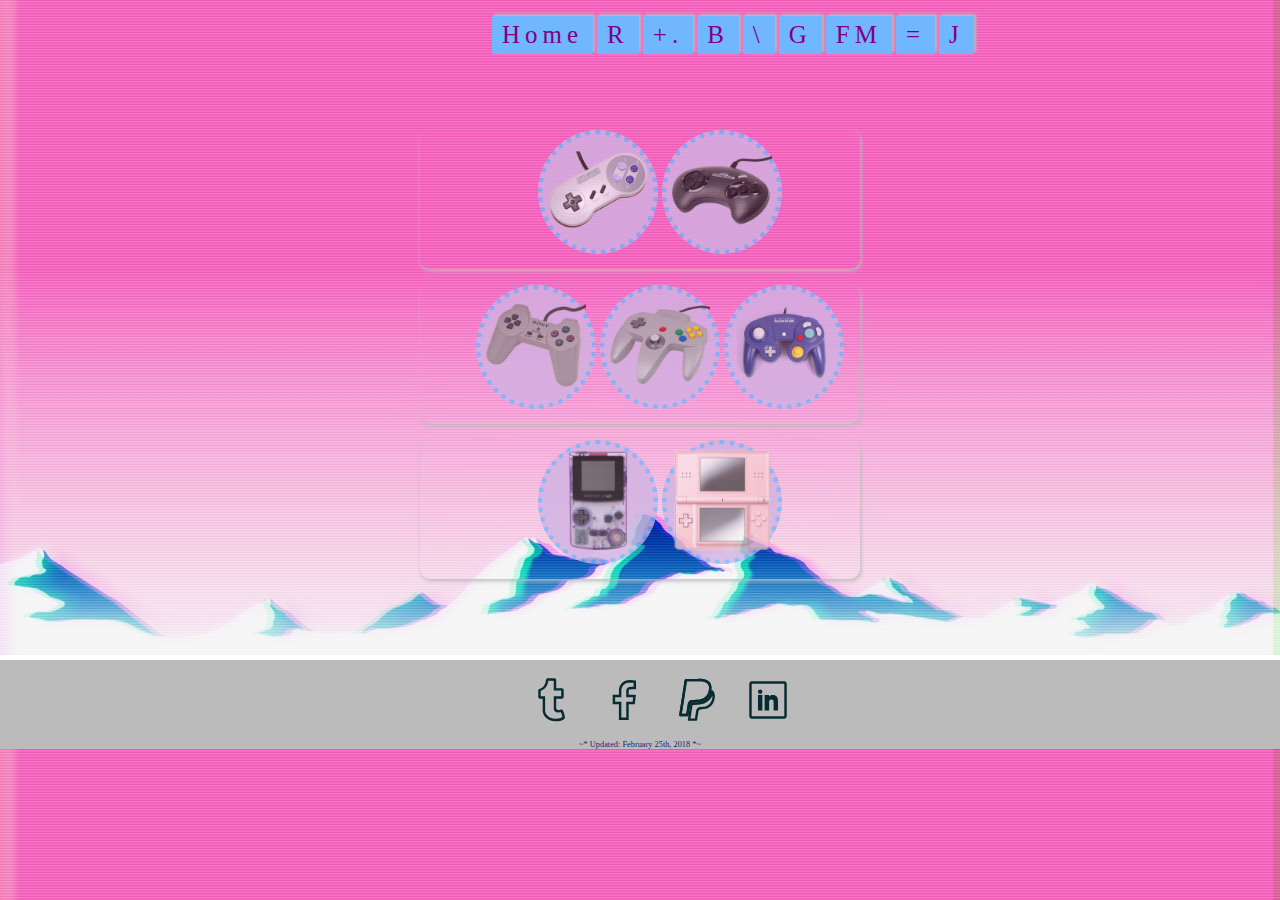
==== pages/games.html @ 65f9b98d "Initial commit" ====
<!DOCTYPE html>
<html>
	<head>
		<meta charset="UTF-8">
	<link href="../style/style.css" rel="stylesheet" type="text/css">
	<link rel="shortcut icon" href="img/crab.ico">
		<title>Some shit.</title>
	</head>

	<body class="icon_display">
		<header>
			<nav>
				<ul class="nav">
					<li><a href="../index.html">Home</a></li>
					<li><a href="http://www.bing.com" target="_blank">R</a></li>
					<li><a href="http://www.outlook.com" target="_blank">+.</a></li>
					<li><a href="https://www.youtube.com/" target="_blank">B</a></li>
					<li><a href="https://kdp.amazon.com/en_US/" target="_blank">\</a></li>
					<li><a href="http://www.google.com" target="_blank">G</a></li>
					<li><a href="https://www.pineconeresearch.com/" target="_blank">FM</a></li>
					<li><a href="http://www.adultswim.com/videos/off-the-air/" target="_blank">=</a></li>
					<li><a href="#Top">J</a></li>
				</ul>
			</nav>
		</header>

		<main class="shelves">
			<section id="shelf">
				<ul>
					<li>
						<img src="../img/snes.ico" alt="Super Nintendo Controller" class="icon" id="snes">
					</li>
					<li>
						<img src="../img/genesis.ico" alt="Sega Genesis Controller" class="icon" id="genesis">
					</li>
				</ul>
			</section>
			<section id="shelf">
				<ul>
					<li>
						<img src="../img/playstation.ico" alt="Playstation Controller" class="icon" id="playstation">
					</li>
					<li>
						<img src="../img/n64.ico" alt="Nintendo 64 Controller" class="icon" id="n64">
					</li>
					<li>
						<img src="../img/gamecube.ico" alt="Nintendo Gamecube Controller" class="icon" id="gamecube">
					</li>
				</ul>
			</section>
			<section id="shelf">
				<ul>
					<li>
						<img src="../img/gameboy.ico" alt="Nintendo Gameboy" class="icon" id="gameboy">
					</li>
					<li>
						<img src="../img/ds.ico" alt="Nintendo DS" class="icon" id="ds">
					</li>
				</ul>
			</section>
		</main>
		<footer>
			<section id="Footer Links" class="footerwithbackground">
				<ul class="social_media">
					<li>
						<a href="http://www.tumblr.com" target="_blank">
							<img src="../img/tumblr.svg" class="logo" alt="Tumblr logo">
						</a>
					</li>
					<li>
						<a href="http://www.facebook.com" target="_blank">
							<img src="../img/facebook.svg" class="logo" alt="FaceBook logo">
						</a>
					</li>
					<li>
						<a href="http://www.paypal.com" target="_blank">
							<img src="../img/paypal.svg" class="logo" alt="PayPal logo">
						</a>
					</li>
					<li>
						<a href="http://www.linkedin.com" target="_blank">
							<img src="../img/linkedin.svg" class="logo" alt="LinkedIn logo">
						</a>
					</li>
				</ul>
			</section>
			<section id="Update">
				<p class="date"><small>~* Updated: February 25th, 2018 *~</small></p>
			</section>
		</footer>
		<script src="../js/script.js"></script>
	</body>
</html>
---- style/style.css ----
body {
	background: #ffda75;
	font-family: "Wingdings", sarif;
	padding: 0;
	margin: 0;
}

a {
	text-decoration: none;
	color: inherit;
}

h2 {
	font-size: 15px;
	text-decoration: underline;
}

.nav {
	width: 60%;
	margin-left: auto;
	margin-right: 20px;
}

.nav li {
	display: inline-block;
	color: purple;
	background-color: #70b7ff;
	font-size: 25px;
	letter-spacing: 5px;
	border-radius: 3%;
	box-shadow: 2px -2px 3px #bbb;
	padding: 5px 10px;
}
.nav li:hover {
	color: orange;
	background-color: green;
}


main {
	color: #70b7ff;
	text-align: center;
	overflow: hidden;
}
.main_image {
	border: 5px solid #d188e3;
	width: 350px;
	height: 350px;
	margin: 15px 10px;
	border-radius: 50%;
}
.main_image:hover {
	transform: rotate(270deg);
	border: 10px dotted orange;
	width: 340px;
	height: 340px;
}

.front_text {
	letter-spacing: 5px;
}
.front_text:hover {
	transform: scale(1.5);
}

.tools li {
	display: inline-block;
	color: #666;
	padding: 5px 8px;
}


footer {
	text-align: center;
	background: #bbb;
	border-top: 5px solid white;
	width: 100%;
	height: 100%;
}

.social_media {
	text-align: center;
	margin-bottom: 0;
}
.social_media li {
	display: inline-block;
	width: 3em;
	margin: 0px 10px;
}

.date {
	color: #20246e;
	font-size: 10px;
	font-family: "Neutra Text", sarif;
}

.icon_display {
	background-image: url("../img/background_a.jpg");
	background-size: 100%;
}

.shelves {
	text-align: center;
	margin: 60px 10px;
}

.shelves li {
	display: inline-block;
	padding: 5px;
	background-color: #d1b3e3; 
	border: 5px dotted #70b7ff;
	border-radius: 50%;
	margin-bottom: 15px;
	opacity: 0.8;
}

.icon {
	width: 100px;
}

.icon:hover {
	transform: rotate(-10deg);
}

#shelf {
	box-shadow: 1px 2px 4px #bbb;
	width: 440px;
	margin: auto;
	border-radius: 10px;
}
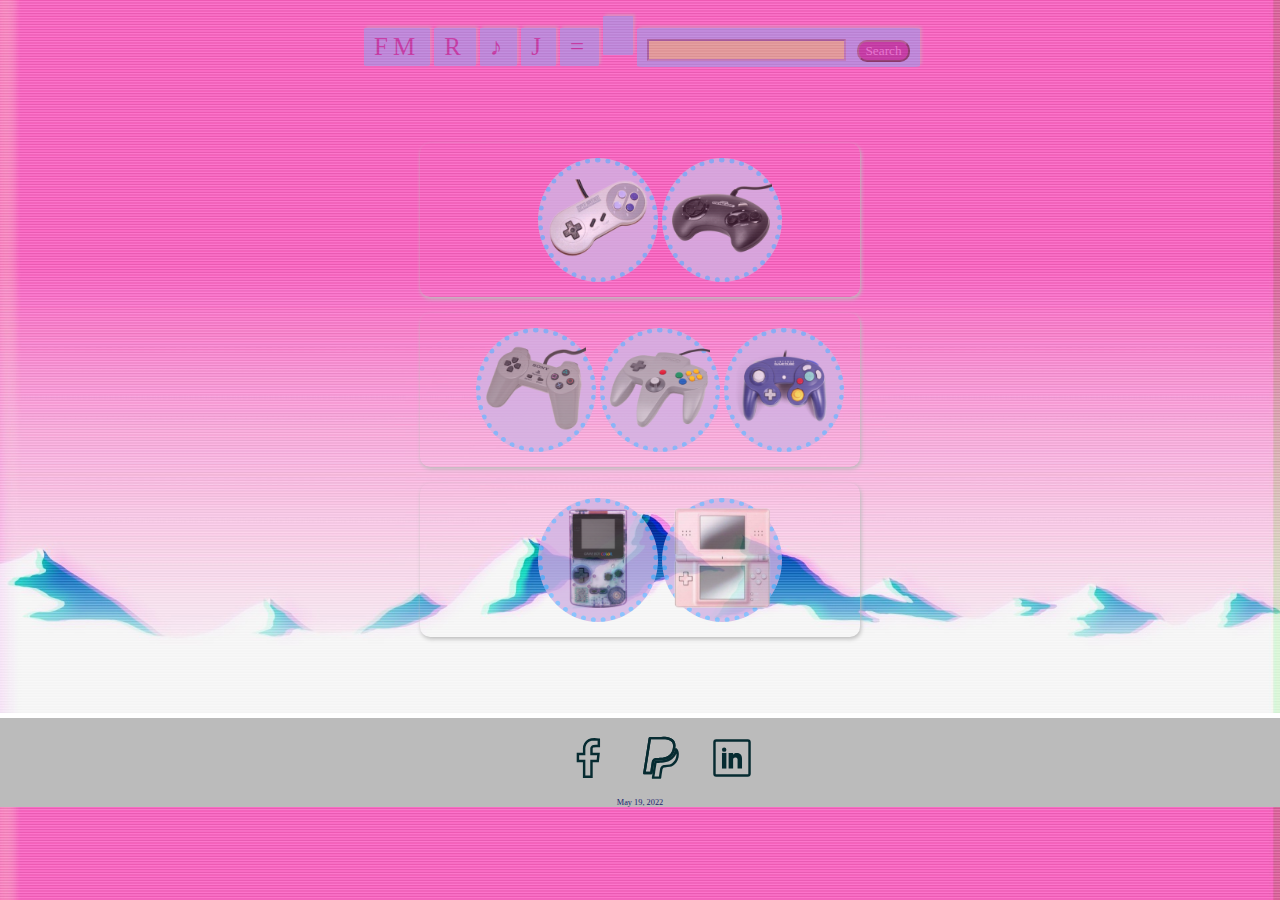
==== commit 62a1881d: "Fixed dead links" ====
--- a/pages/games.html
+++ b/pages/games.html
@@ -2,28 +2,32 @@
 <html>
 	<head>
 		<meta charset="UTF-8">
-	<link href="../style/style.css" rel="stylesheet" type="text/css">
-	<link rel="shortcut icon" href="img/crab.ico">
-		<title>Some shit.</title>
+		<link href="../style/style.css" rel="stylesheet" type="text/css">
+		<link rel="shortcut icon" href="../img/crab.ico">
+		<link href="https://fonts.googleapis.com/css?family=Orbitron|Arizonia|Spirax" rel="stylesheet">
+		<title>In progress.</title>
 	</head>
-
 	<body class="icon_display">
 		<header>
 			<nav>
 				<ul class="nav">
-					<li><a href="../index.html">Home</a></li>
-					<li><a href="http://www.bing.com" target="_blank">R</a></li>
-					<li><a href="http://www.outlook.com" target="_blank">+.</a></li>
-					<li><a href="https://www.youtube.com/" target="_blank">B</a></li>
-					<li><a href="https://kdp.amazon.com/en_US/" target="_blank">\</a></li>
-					<li><a href="http://www.google.com" target="_blank">G</a></li>
-					<li><a href="https://www.pineconeresearch.com/" target="_blank">FM</a></li>
-					<li><a href="http://www.adultswim.com/videos/off-the-air/" target="_blank">=</a></li>
-					<li><a href="#Top">J</a></li>
+					<li><a href="../index.html" title="Home">FM</a></li>
+					<li><a href="moonTracker/moonTracker.html" title="Moon Tracker">R</a></li>
+					<li><a href="music.html" title="Music">&#9834;</a></li>
+					<li><a href="#Top" title="Games">J</a></li>
+					<li><a href="http://www.adultswim.com/videos/off-the-air/" title="Off The Air" target="_blank">=</a></li>
+					<li>
+						<div id="physical_clock">
+							<p id="clock"></p>
+						</div>
+					</li>
+					<li>
+						<input type="text" id="myTextInput">
+						<button id="myButton">Search</button>
+					</li>
 				</ul>
 			</nav>
 		</header>
-
 		<main class="shelves">
 			<section id="shelf">
 				<ul>
@@ -63,11 +67,6 @@
 			<section id="Footer Links" class="footerwithbackground">
 				<ul class="social_media">
 					<li>
-						<a href="http://www.tumblr.com" target="_blank">
-							<img src="../img/tumblr.svg" class="logo" alt="Tumblr logo">
-						</a>
-					</li>
-					<li>
 						<a href="http://www.facebook.com" target="_blank">
 							<img src="../img/facebook.svg" class="logo" alt="FaceBook logo">
 						</a>
@@ -85,7 +84,7 @@
 				</ul>
 			</section>
 			<section id="Update">
-				<p class="date"><small>~* Updated: February 25th, 2018 *~</small></p>
+				<p class="date"><small>May 19, 2022</small></p>
 			</section>
 		</footer>
 		<script src="../js/script.js"></script>
--- a/style/style.css
+++ b/style/style.css
@@ -15,8 +15,32 @@
 	text-decoration: underline;
 }
 
+.home {
+	background: linear-gradient(#5a4389, #3695af);
+	background-size: 100%;
+	background-attachment: fixed;
+}
+
+.something {
+	background-image: url("../img/mountain.jpg");
+	background-size: 100%;
+	background-attachment: fixed;
+}
+
+.icon_display {
+	background-image: url("../img/background_a.jpg");
+	background-size: 100%;
+	background-attachment: fixed;
+}
+
+.media_display {
+	background-image: url("../img/sea.png");
+	background-size: 100%;
+	background-attachment: fixed;
+}
+
 .nav {
-	width: 60%;
+	width: 70%;
 	margin-left: auto;
 	margin-right: 20px;
 }
@@ -30,12 +54,35 @@
 	border-radius: 3%;
 	box-shadow: 2px -2px 3px #bbb;
 	padding: 5px 10px;
+	opacity: 0.4;
 }
 .nav li:hover {
 	color: orange;
 	background-color: green;
 }
 
+#clock {
+	font-family: "Orbitron", sarif;
+	font-size: 12px;
+	padding: 0px 5px;
+	height: 5px;
+/*	margin-top: 11px;*/
+}
+
+#myTextInput {
+	font-family: "Orbitron", sarif;
+	background-color: yellow;
+	color: #666;
+	opacity: 0.6;
+}
+
+#myButton {
+	border-radius: 10px;
+	color: #d188e3;
+	background-color: purple;
+	font-family: inherit;
+	display: inline-block;
+}
 
 main {
 	color: #70b7ff;
@@ -46,14 +93,16 @@
 	border: 5px solid #d188e3;
 	width: 350px;
 	height: 350px;
-	margin: 15px 10px;
+	margin: 50px 10px;
 	border-radius: 50%;
+	opacity: 0.5;
 }
 .main_image:hover {
-	transform: rotate(270deg);
+	transform: rotate(315deg);
 	border: 10px dotted orange;
 	width: 340px;
 	height: 340px;
+	opacity: 0.7;
 }
 
 .front_text {
@@ -68,7 +117,6 @@
 	color: #666;
 	padding: 5px 8px;
 }
-
 
 footer {
 	text-align: center;
@@ -94,11 +142,6 @@
 	font-family: "Neutra Text", sarif;
 }
 
-.icon_display {
-	background-image: url("../img/background_a.jpg");
-	background-size: 100%;
-}
-
 .shelves {
 	text-align: center;
 	margin: 60px 10px;
@@ -110,7 +153,7 @@
 	background-color: #d1b3e3; 
 	border: 5px dotted #70b7ff;
 	border-radius: 50%;
-	margin-bottom: 15px;
+	margin: 15px 0px;
 	opacity: 0.8;
 }
 
@@ -128,3 +171,40 @@
 	margin: auto;
 	border-radius: 10px;
 }
+
+
+.media_player li {
+	display: inline-block;
+	margin: 0px;
+}
+
+.media_player img {
+	opacity: 0.5;
+	height: 250px;
+	width: 250px;
+}
+.media_player img:hover {
+	opacity: 0.75;
+	height: 240px;
+	width: 240px;
+}
+
+.video {
+	padding: 0px;
+	margin: 0px;
+	opacity: 0.4;
+	border: 5px dotted #d188e3;
+}
+
+#learning_sites {
+	margin: 35px 5px;
+}
+
+#music_links li {
+	display: inline-block;
+	background-color: purple;
+	border-radius: 10px;
+	padding: 4px;
+	border: 2px dotted white;
+	opacity: 0.3;
+}